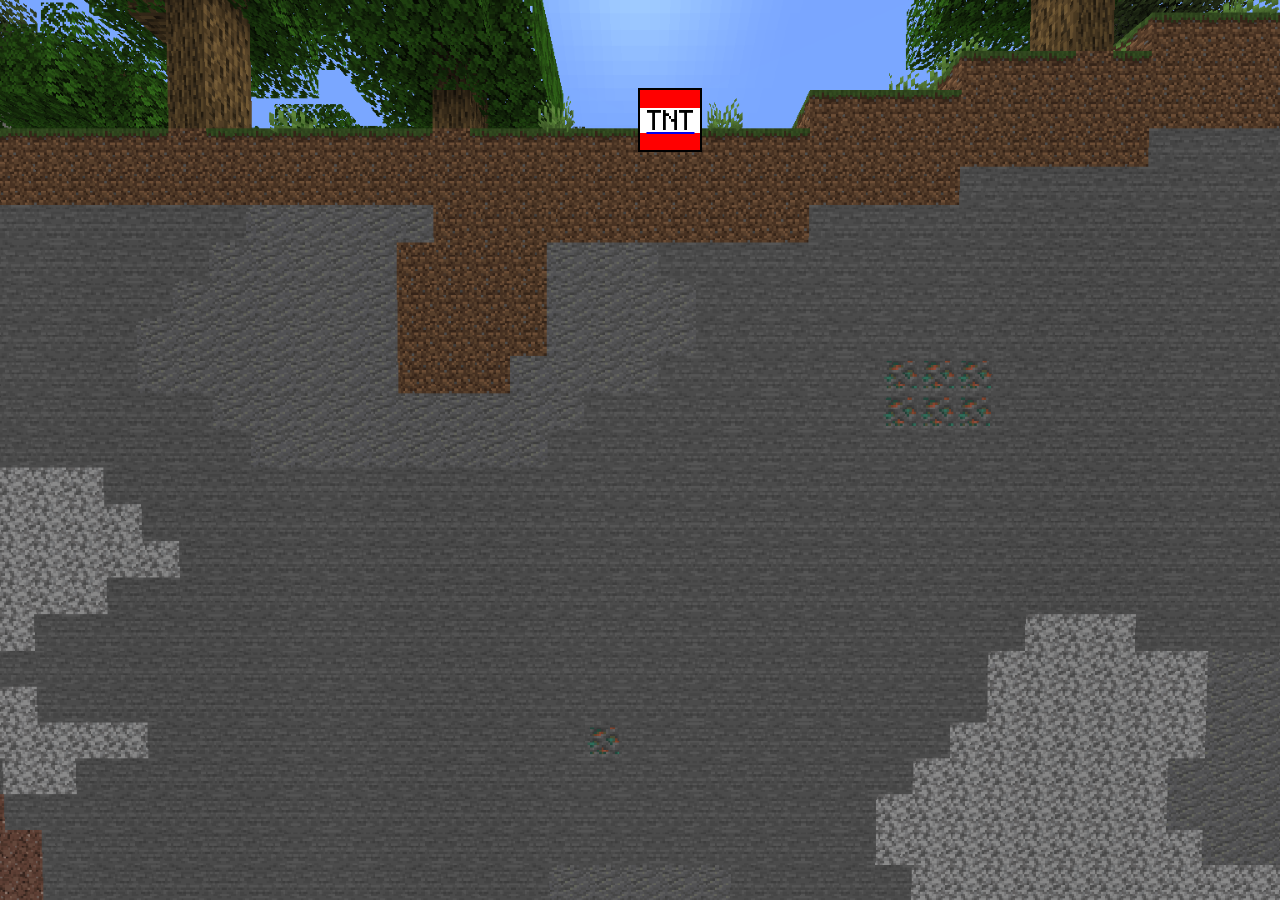
==== index.html @ 980a8274 "Added last week's files to week1 branch" ====
<!DOCTYPE html>
<html lang="en">
    <head>
        <meta charset="utf-8" />
        <meta name="viewport" content="width=device-width, initial-scale=1" />
        <link rel="stylesheet" type="text/css" href="./style.css" />
        <title>Crafter Login</title>
    </head>
    <body>
        <!-- I want to add audio to my html css file -->
        <audio id="myAudio">
            <source src="./resources/tnt.mp3" type="audio/mpeg">
        </audio>
      <!-- I need to display a clickable red box that when clicked plays an animation of going down from the top middle of the screen to the middle -->
      <a href="#animate" class="box" id="animate">
          <div class="outline"></div>
          <div class="red"></div>
          <div class="stripe">TNT</div>
      </a>
      <div class="postAnimBackground"></div>
      <div class="login-box">
        <div class="pickaxe-carrier">
            <div class="pickaxe">
                <div class="handle"></div>
                <div class="head"></div>
                <div class="pickL"></div>
                <div class="pickR"></div>
            </div>
        </div>
            <form>
                <div class="title">Minecraft Login</div>
                <div class="form-group">
                    <input type="text" placeholder="Username"/>
                </div>
                <div class="form-group">
                    <input type="password" placeholder="Password"/>
                </div>
                <div class="form-group">
                    <button type="submit", id="login-but">Login</button>
                </div>
                <div class="form-option">
                    <a href="" class="forgot-password">Forgot Password?</a>
                    <a href="" class="sign-up">Sign Up</a>
                </div>
            </form>
        </div>
        <!-- I want to add audio to my html css file -->
        <script>
            document.getElementById('animate').addEventListener('click', function(event) {
                var audio = document.getElementById('myAudio');
                audio.play();
            });
            document.getElementById('login-but').addEventListener('click', function(event){
                event.preventDefault();
                // I need this to hyperlink to something
                window.location.href = '';
            });
        </script>
    </body>
</html>
---- style.css ----
@font-face {
    font-family: "minecraft-title";
    src: url(./resources/fonts/minecrafter-MadPixel/Minecrafter.Reg.ttf)
        format("truetype");
}
@font-face {
    font-family: "minecraft";
    src: url(./resources/fonts/Minecraft-Seven_v2.ttf) format("truetype");
}
* {
    margin: 0px;
    padding: 0px;
    box-sizing: border-box;
}
body {
    /* how do I center one div to another one? */
    display: flex;
    justify-content: center;
    align-items: center;
    height: 100vh;
    width: 100vw;
    /* how can I get trhe background image to fit exactly so theres no scrolling */
    background: url("./resources/background-exp.png") no-repeat center center
        fixed;
    background-size: cover;
    /* resizing my html window vertically shows me more of the top part of the background
     image im using I need it to stay consistent for the placement of my divs ios there 
     any way6 to do that */
    background-position: top center;
    z-index: -2;
}
.postAnimBackground {
    height: 100vh;
    width: 100vw;
    background: url("./resources/background.png") no-repeat center center fixed;
    background-size: cover;
    background-position: top center;
    z-index: -1;
    transition: opacity 0.2s ease 1s;
}
/* I need to display a clickable red box that when clicked plays an animation
 of going down from the top middle of the screen to the middle */
.box {
    display: flex;
    align-self: flex-start;
    justify-content: center;
    align-items: center;
    width: 64px;
    height: 64px;
    position: relative;
    top: 88px;
    left: 50%;
}
.red {
    width: 60px;
    height: 60px;
    background: red;
    position: absolute;
    z-index: 1;
}
.stripe {
    font-family: "minecraft";
    font-size: 28px;
    color: black;
    text-decoration-color: white;
    text-align: center;
    width: 60px;
    height: 25px;
    background: white;
    position: relative;
    align-self: center;
    justify-content: center;
    z-index: 2;
}
.outline {
    width: 64px;
    height: 64px;
    background: black;
    position: absolute;
    z-index: 0;
}
@keyframes move {
    0% {
        top: 88px;
    }
    5%{
        top:80px;
    }
    99% {
        top: 50%;
        diplay:flex;
    }
    100% {
        top:50%;
        display:none;
    }
}
@keyframes flashred {
    0%,
    38%,
    63%,
    88% {
        background: red;
    }
    25%,
    50%,
    75%,
    99% {
        background: white;
        opacity: 100;
    }
    100% {
        background: white;
        opacity: 0;
    }
}
@keyframes flashstripe {
    0%,
    38%,
    63%,
    88% {
        color: black;
    }
    25%,
    50%,
    75%,
    99% {
        color: white;
        opacity: 100;
    }
    100% {
        color: white;
        opacity: 0;
    }
}
@keyframes flashoutline {
    0%,
    38%,
    63%,
    88% {
        background: rgb(0, 0, 0);
    }
    25%,
    50%,
    75%,
    99% {
        background: white;
        opacity: 100;
    }
    100% {
        background: white;
        opacity: 0;
    }
}
#animate:target{
    animation: move 1s ease-in forwards;
}
#animate:target .red {
    animation: flashred 1s ease-in-out 1 forwards;
}
#animate:target .outline {
    animation: flashoutline 1s ease-in-out 1 forwards;
}
#animate:target .stripe {
    animation: flashstripe 1s ease-in-out 1 forwards;
}
#animate:target ~ .postAnimBackground {
    opacity: 0;
}
.login-box {
    position:absolute;
    top:43%;
    left:center;
    scale:0;
    border-color: rgba(182, 182, 182, 0.8);
    text-align: center;
    align-content: center;
    width: fit-content;
    height:fit-content;
    border-width: 5px;
    border-style: solid;
    font-family: "minecraft-title";
    background-color: rgba(0, 0, 0, 0.3);
}
.title {
    font-family: "minecraft-title";
    /*how would I change the size of text in html css*/
    font-size: 50px;
    padding: 10px;
    color: rgb(255, 255, 255);
}
.login-box input {
    border-radius: 0px;
    border-width: 5px;
    border-style: solid;
    border-top-color: green;
    border-bottom-color: rgb(92, 62, 29);
    border-right-color: rgb(126, 82, 35);
    border-left-color: rgb(126, 82, 35);
    margin: 5px;
    padding: 5px;
    outline: none;
    font-family: "minecraft";
    width: 313px;
    font-size: 25px;
}
.login-box button {
    font-family: "minecraft";
    font-size: 25px;
    color: rgb(202, 202, 202);
    /*how do I give text a gradient from top to bottom in html css*/
    background: url(/resources/grass.png);
    background-size: cover;
    -webkit-background-fill-color: transparent;
    border: solid;
    border-top-color: green;
    border-bottom-color: rgb(92, 62, 29);
    border-right-color: rgb(126, 82, 35);
    border-left-color: rgb(126, 82, 35);
    width: 100px;
    height: 38px;
    margin-top: 5px;
    margin-bottom: 5px;
}
/* Can you make the text go dark blue when the button is hovered */
.login-box button:hover {
    color: white;
    border-color: white;
    scale:105%;
}
.login-box a {
    display:inline-block;
    font-family: "minecraft";
    color: rgb(255, 255, 255);
    font-size: 20px;
    margin: 10px;
}
@keyframes appear {
    0% {
        scale:0;
        top:43%;
    }
    50%{
        top:35%;
    }
    100% {
        scale:100%;
        top:43%;
    }
}
#animate:target ~ .login-box{
    animation: appear 0.8s ease-in-out 1s forwards;
}
.pickaxe-carrier {
    position: absolute;
    width: 150px;
    height: 150px;
    top:100px;
    left:-70px;
    transform: rotate(-45deg);
}
.pickaxe {
    position: relative;
    width: 150px;
    height: 150px;
}

.handle {
    position: absolute;
    width: 15px;
    height: 100px;
    background-color: #8B4513;
    top: 50px;
    left: 65px;
}

.head {
    position: absolute;
    width: 20px;
    height: 20px;
    background-color: #238eaf;
    top: 35px;
    left: 63px;
    transform: rotate(45deg);
}

.pickL{
    content: '';
    position: absolute;
    width: 20px;
    height: 60px;
    left:90px;
    top:33px;
    background-color: #238eaf;
    transform: rotate(-45deg);
}
.pickR{
    content: '';
    position: absolute;
    width: 20px;
    height: 60px;
    left:35px;
    top:33px;
    background-color: #238eaf;
    transform: rotate(45deg);
}

.head::before {
    top: -10px;
    left: 20px;
}

.head::after {
    top: 20px;
    left: -10px;
}
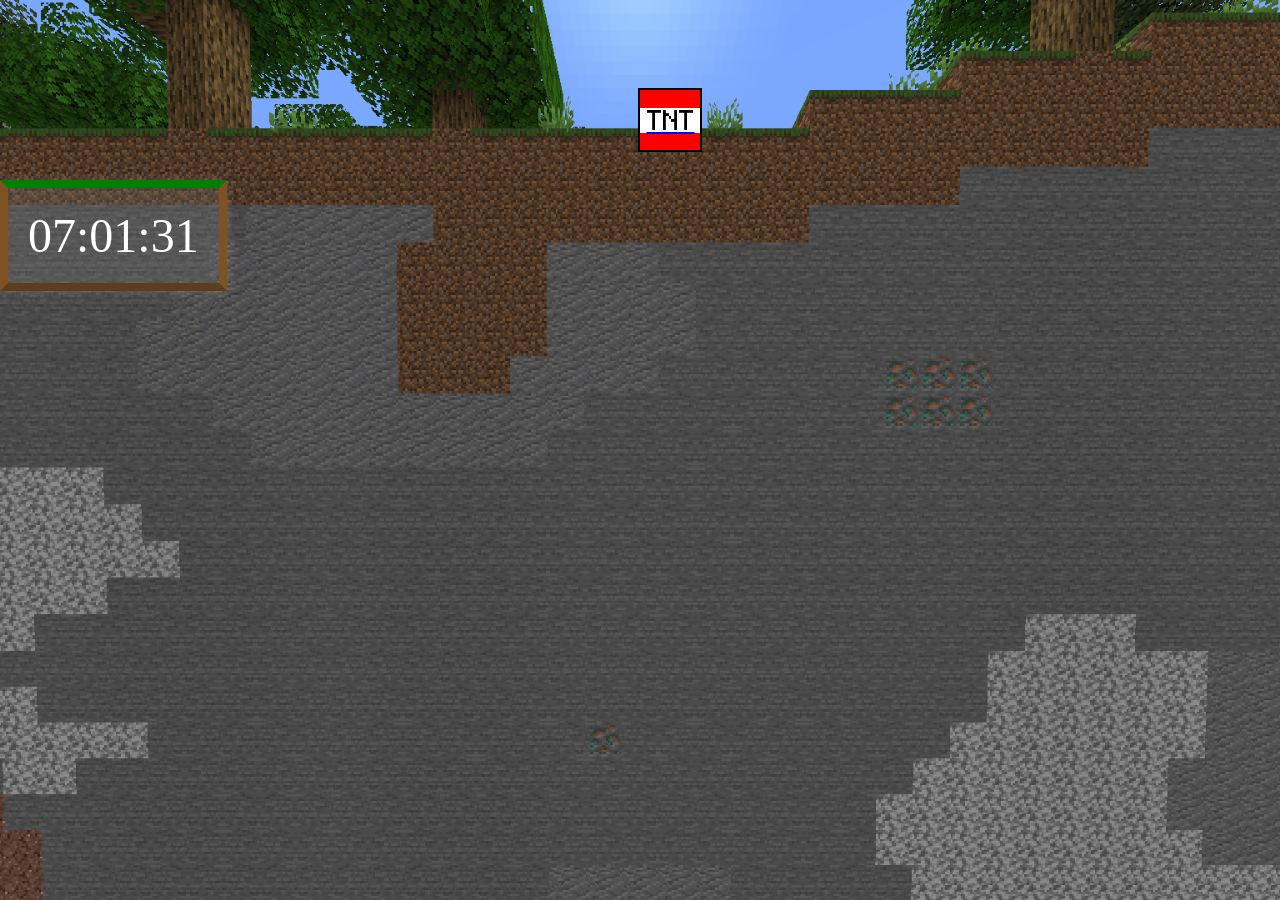
==== commit be95b54f: "Added this week's files to week2 branch" ====
--- a/index.html
+++ b/index.html
@@ -1,24 +1,30 @@
 <!DOCTYPE html>
 <html lang="en">
-    <head>
-        <meta charset="utf-8" />
-        <meta name="viewport" content="width=device-width, initial-scale=1" />
-        <link rel="stylesheet" type="text/css" href="./style.css" />
-        <title>Crafter Login</title>
-    </head>
-    <body>
-        <!-- I want to add audio to my html css file -->
-        <audio id="myAudio">
-            <source src="./resources/tnt.mp3" type="audio/mpeg">
-        </audio>
-      <!-- I need to display a clickable red box that when clicked plays an animation of going down from the top middle of the screen to the middle -->
-      <a href="#animate" class="box" id="animate">
-          <div class="outline"></div>
-          <div class="red"></div>
-          <div class="stripe">TNT</div>
-      </a>
-      <div class="postAnimBackground"></div>
-      <div class="login-box">
+
+<head>
+    <meta charset="utf-8" />
+    <meta name="viewport" content="width=device-width, initial-scale=1" />
+    <link rel="stylesheet" type="text/css" href="./style.css" />
+    <title>Crafter Login</title>
+</head>
+
+<body>
+    <!-- How do I add a realtime clock to my css html website -->
+    <div class="clock-container">
+        <div id="clock"></div>
+    </div>
+    <!-- I want to add audio to my html css file -->
+    <audio id="myAudio">
+        <source src="./resources/tnt.mp3" type="audio/mpeg">
+    </audio>
+    <!-- I need to display a clickable red box that when clicked plays an animation of going down from the top middle of the screen to the middle -->
+    <a href="#animate" class="box" id="animate">
+        <div class="outline"></div>
+        <div class="red"></div>
+        <div class="stripe">TNT</div>
+    </a>
+    <div class="postAnimBackground"></div>
+    <div class="login-box" , id="login-form">
         <div class="pickaxe-carrier">
             <div class="pickaxe">
                 <div class="handle"></div>
@@ -27,34 +33,71 @@
                 <div class="pickR"></div>
             </div>
         </div>
-            <form>
-                <div class="title">Minecraft Login</div>
-                <div class="form-group">
-                    <input type="text" placeholder="Username"/>
-                </div>
-                <div class="form-group">
-                    <input type="password" placeholder="Password"/>
-                </div>
-                <div class="form-group">
-                    <button type="submit", id="login-but">Login</button>
-                </div>
-                <div class="form-option">
-                    <a href="" class="forgot-password">Forgot Password?</a>
-                    <a href="" class="sign-up">Sign Up</a>
-                </div>
-            </form>
-        </div>
-        <!-- I want to add audio to my html css file -->
-        <script>
-            document.getElementById('animate').addEventListener('click', function(event) {
-                var audio = document.getElementById('myAudio');
-                audio.play();
-            });
-            document.getElementById('login-but').addEventListener('click', function(event){
-                event.preventDefault();
-                // I need this to hyperlink to something
-                window.location.href = '';
-            });
-        </script>
-    </body>
-</html>
+        <form>
+            <div class="title">Minecraft Login</div>
+            <div class="form-group">
+                <input type="text" , id="username" , placeholder="Username" />
+            </div>
+            <div class="form-group">
+                <input type="password" , id="password" , placeholder="Password" />
+            </div>
+            <div class="form-group">
+                <button type="submit" , id="login-but">Login</button>
+            </div>
+            <div class="form-option">
+                <a href="" class="forgot-password">Forgot Password?</a>
+                <a href="" class="sign-up">Sign Up</a>
+            </div>
+        </form>
+    </div>
+    <!-- I want to add audio to my html css file -->
+    <script>
+        //         Using JavaScript, modify the login screen so that when a user attempts to log in and clicks the
+        // login button, their username and password are stored in an array in the background. Then,
+        // print all elements of this array to the console.
+        let logins = [];
+
+        // I dont want the form to be hidden when you press h while inputting username and password
+        document.addEventListener("keydown", function (event) {
+            if ((event.key === "h" || event.key === "H") &&
+                document.activeElement !== document.getElementById("username") &&
+                document.activeElement !== document.getElementById("password")) {
+
+                const loginForm = document.getElementById("login-form");
+                if (loginForm) {
+                    event.preventDefault();
+                    loginForm.style.visibility = loginForm.style.visibility === "hidden" ? "visible" : "hidden";
+                }
+            }
+        });
+        document.getElementById('animate').addEventListener('click', function (event) {
+            var audio = document.getElementById('myAudio');
+            audio.play();
+        });
+        document.getElementById('login-but').addEventListener('click', function (event) {
+            event.preventDefault();
+
+            let username = document.getElementById("username").value;
+            let password = document.getElementById("password").value;
+
+            logins.push({ username, password });
+
+            console.log("Logins:", logins);
+        });
+        //How do I add a realtime clock to my css html website
+        function updateClock() {
+            const now = new Date();
+            const hours = String(now.getHours()).padStart(2, "0");
+            const minutes = String(now.getMinutes()).padStart(2, "0");
+            const seconds = String(now.getSeconds()).padStart(2, "0");
+
+            const timeString = `${hours}:${minutes}:${seconds}`;
+            document.getElementById("clock").textContent = timeString;
+        }
+        setInterval(updateClock, 1000);
+
+        updateClock();
+    </script>
+</body>
+
+</html>
--- a/style.css
+++ b/style.css
@@ -204,6 +204,29 @@
     width: 313px;
     font-size: 25px;
 }
+/* How do I add a realtime clock to my css html website */
+.clock-container {
+    position:absolute;
+    display:flex;
+    align-content: center;
+    justify-content: center;
+    top:20%;
+    left: 0%;
+    font-family: 'minecraft-title';
+    color:white;
+    font-size: 3rem;
+    background: #86868639;
+    padding: 20px;
+    width: max-content;
+    border-style: solid;
+    border-width:8px;
+    border-radius: 1px;
+    border-top-color: green;
+    border-bottom-color: rgb(92, 62, 29);
+    border-right-color: rgb(126, 82, 35);
+    border-left-color: rgb(126, 82, 35);
+    box-shadow: 0 0 10px rgba(255, 255, 255, 0.2);
+}
 .login-box button {
     font-family: "minecraft";
     font-size: 25px;
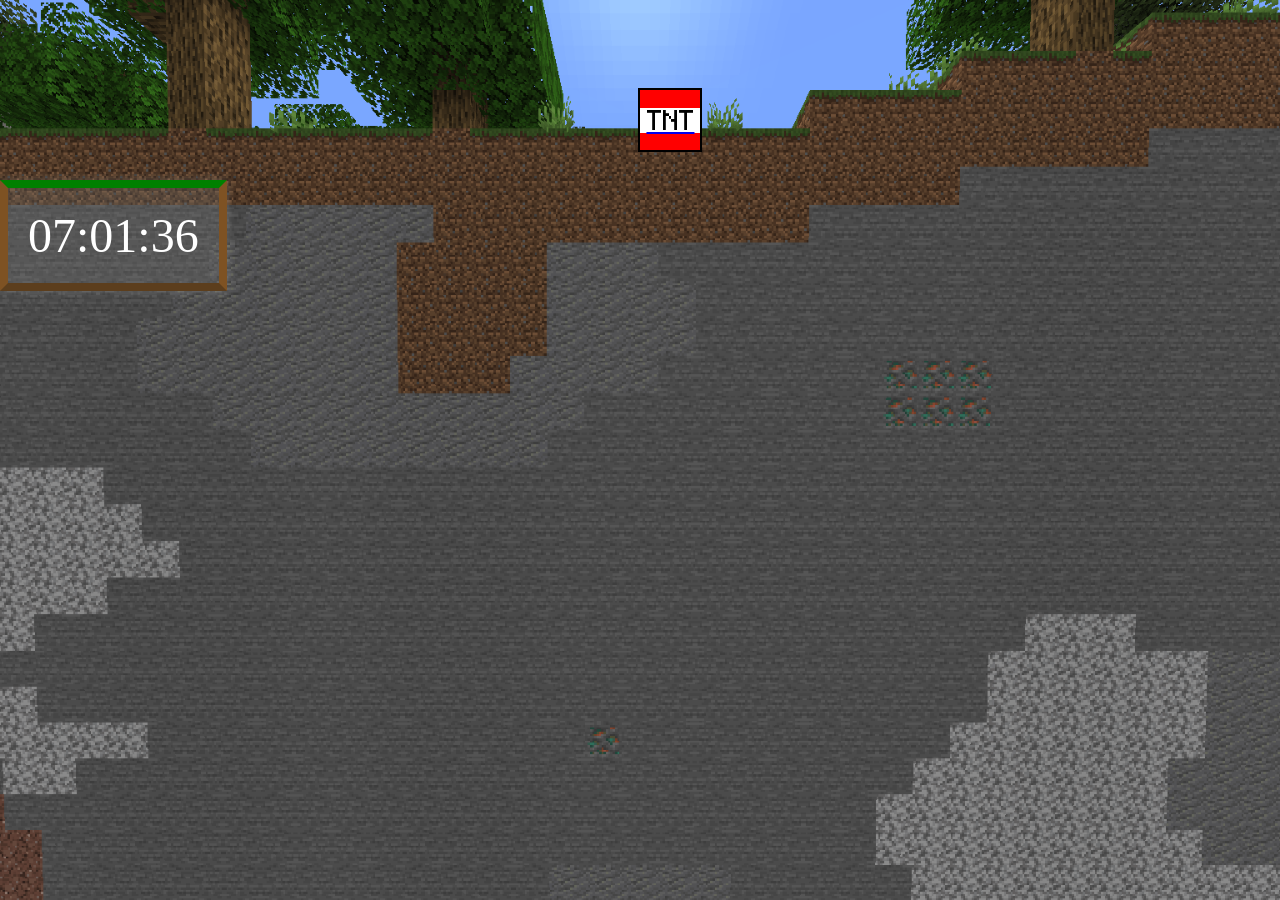
==== commit e5e6040f: "Table has hover color change, delete button appears when hovered, double clicking on a row gives inf" ====
--- a/index.html
+++ b/index.html
@@ -42,7 +42,8 @@
                 <input type="password" , id="password" , placeholder="Password" />
             </div>
             <div class="form-group">
-                <button type="submit" , id="login-but">Login</button>
+                <button type="submit" , id="login-but" , onclick="login()">Login</button>
+                <p id="error" style="color: red;"></p>
             </div>
             <div class="form-option">
                 <a href="" class="forgot-password">Forgot Password?</a>
@@ -97,6 +98,22 @@
         setInterval(updateClock, 1000);
 
         updateClock();
+
+        // Use JavaScript to implement the login functionality and redirect.
+        // • Set the default login credentials to:
+        // o Username: admin
+        // o Password: admin
+        // • When a user logs in using these credentials, redirect them to the new page
+        function login() {
+            const username = document.getElementById("username").value;
+            const password = document.getElementById("password").value;
+
+            if (username === "admin" && password === "admin") {
+                window.location.href = "table.html"; // Redirect to another page
+            } else {
+                document.getElementById("error").textContent = "Invalid credentials";
+            }
+        }
     </script>
 </body>
 
